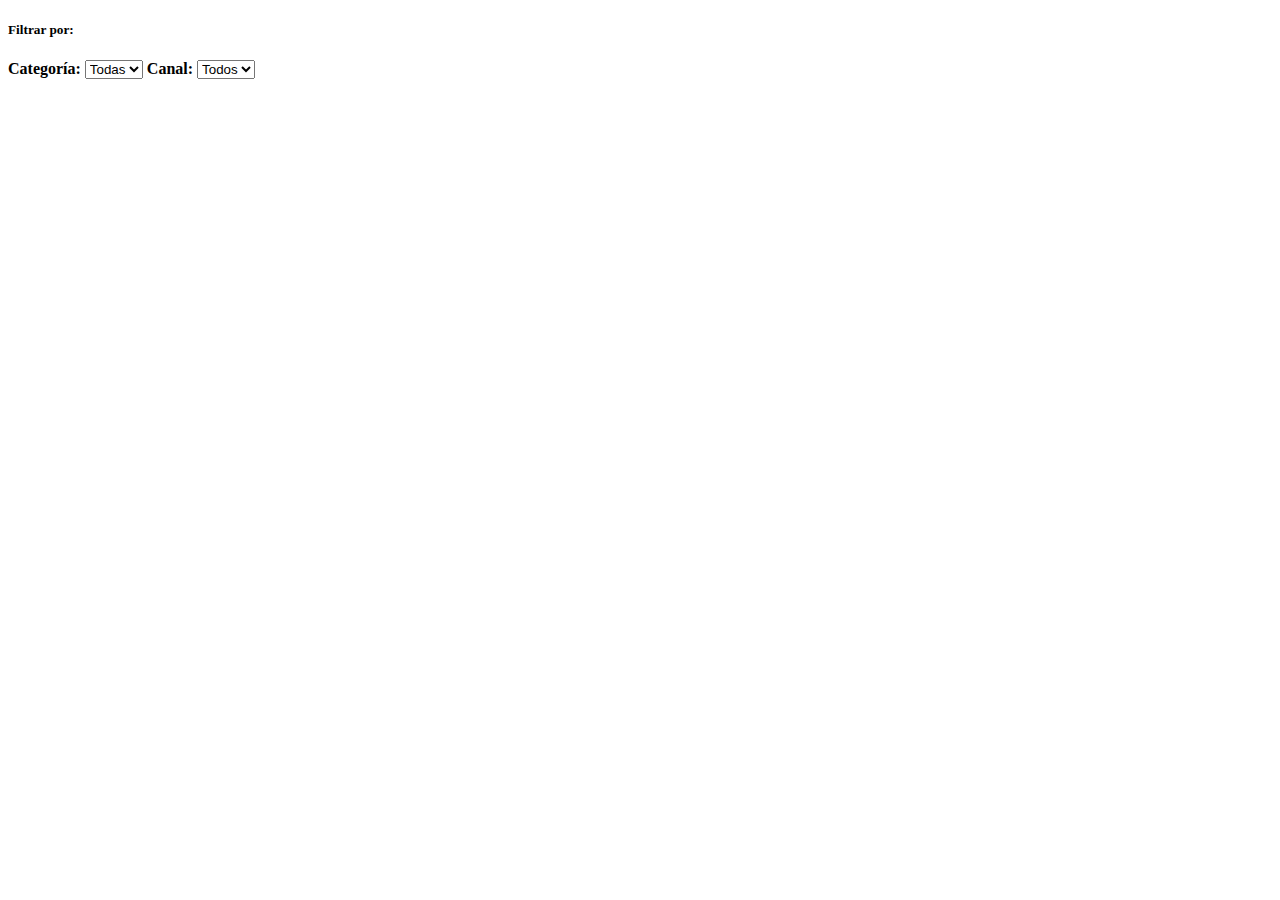
==== index.html @ b80a730f "Create index.html" ====
<!DOCTYPE html>
<html lang="es">
<head>
    <meta charset="UTF-8">
    <meta name="viewport" content="width=device-width, initial-scale=1.0">
    <title>Galería de Productos</title>
    <link rel="stylesheet" href="css/styles.css"> <!-- Enlace a CSS (opcional) -->
</head>
<body>

    <div class="album py-5 bg-light">
        <div class="container">
            <div class="sidebar">
                <h5>Filtrar por:</h5>
                <label for="categoryFilter"><strong>Categoría:</strong></label>
                <select id="categoryFilter" class="form-select" onchange="filterGallery()">
                    <option value="">Todas</option>
                </select>
                <label for="channelFilter" style="margin-top: 10px;"><strong>Canal:</strong></label>
                <select id="channelFilter" class="form-select" onchange="filterGallery()">
                    <option value="">Todos</option>
                </select>
            </div>
            <div id="gallery" class="row"></div>
        </div>
    </div>

    <script src="js/script.js"></script> <!-- Enlace a tu script -->
</body>
</html>
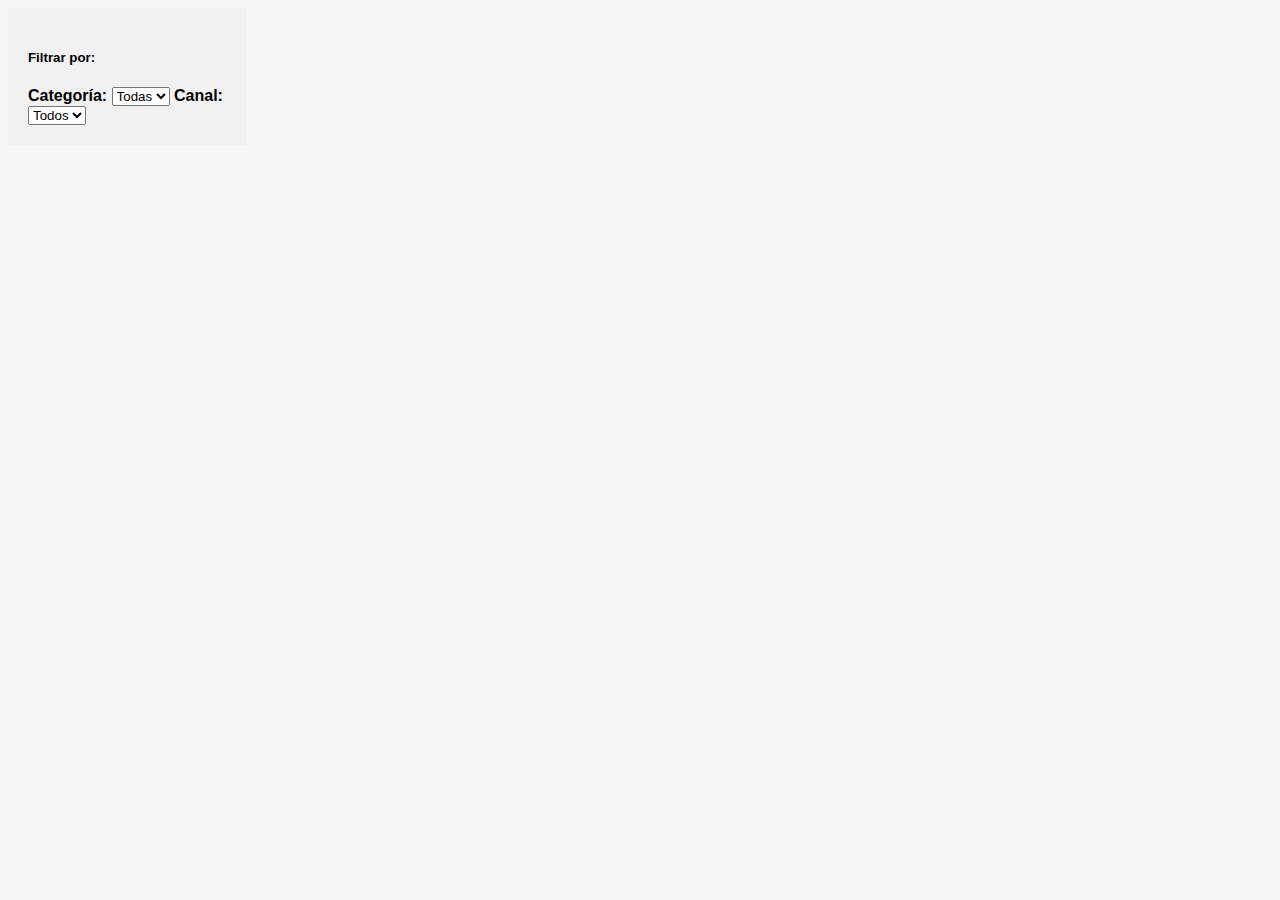
==== commit 0c63631f: "Update index.html" ====
--- a/index.html
+++ b/index.html
@@ -4,7 +4,7 @@
     <meta charset="UTF-8">
     <meta name="viewport" content="width=device-width, initial-scale=1.0">
     <title>Galería de Productos</title>
-    <link rel="stylesheet" href="css/styles.css"> <!-- Enlace a CSS (opcional) -->
+    <link rel="stylesheet" href="styles.css"> <!-- Enlace a CSS (opcional) -->
 </head>
 <body>
 
@@ -25,6 +25,6 @@
         </div>
     </div>
 
-    <script src="js/script.js"></script> <!-- Enlace a tu script -->
+    <script src="script.js"></script> <!-- Enlace a tu script -->
 </body>
 </html>
--- a/styles.css
+++ b/styles.css
@@ -0,0 +1,56 @@
+body {
+    font-family: Arial, sans-serif;
+    background-color: #f7f7f7;
+}
+
+.container {
+    display: flex;
+    max-width: 100%;
+}
+
+.sidebar {
+    width: 250px;
+    background: #f1f1f1;
+    padding: 20px;
+    margin-right: 20px;
+}
+
+#gallery {
+    display: grid;
+    grid-template-columns: repeat(auto-fill, minmax(250px, 1fr));
+    gap: 20px;
+    width: 100%;
+    overflow-y: auto; /* Agrega scroll solo a la galería */
+    max-height: 500px;
+}
+
+.card {
+    width: 100%;
+    min-width: 250px;
+    max-width: 300px;
+    text-align: center;
+}
+
+.bd-placeholder-img {
+    width: 100%;
+    height: 200px;
+    object-fit: cover;
+}
+
+.card-text {
+    font-size: 12px;
+}
+
+.card-text span {
+    font-weight: bold;
+}
+
+/* Responsive */
+@media (max-width: 576px) {
+    #gallery {
+        grid-template-columns: repeat(1, 1fr); /* 1 tarjeta por fila en móviles */
+    }
+    .sidebar {
+        display: none; /* Ocultar barra de filtros en móviles */
+    }
+}
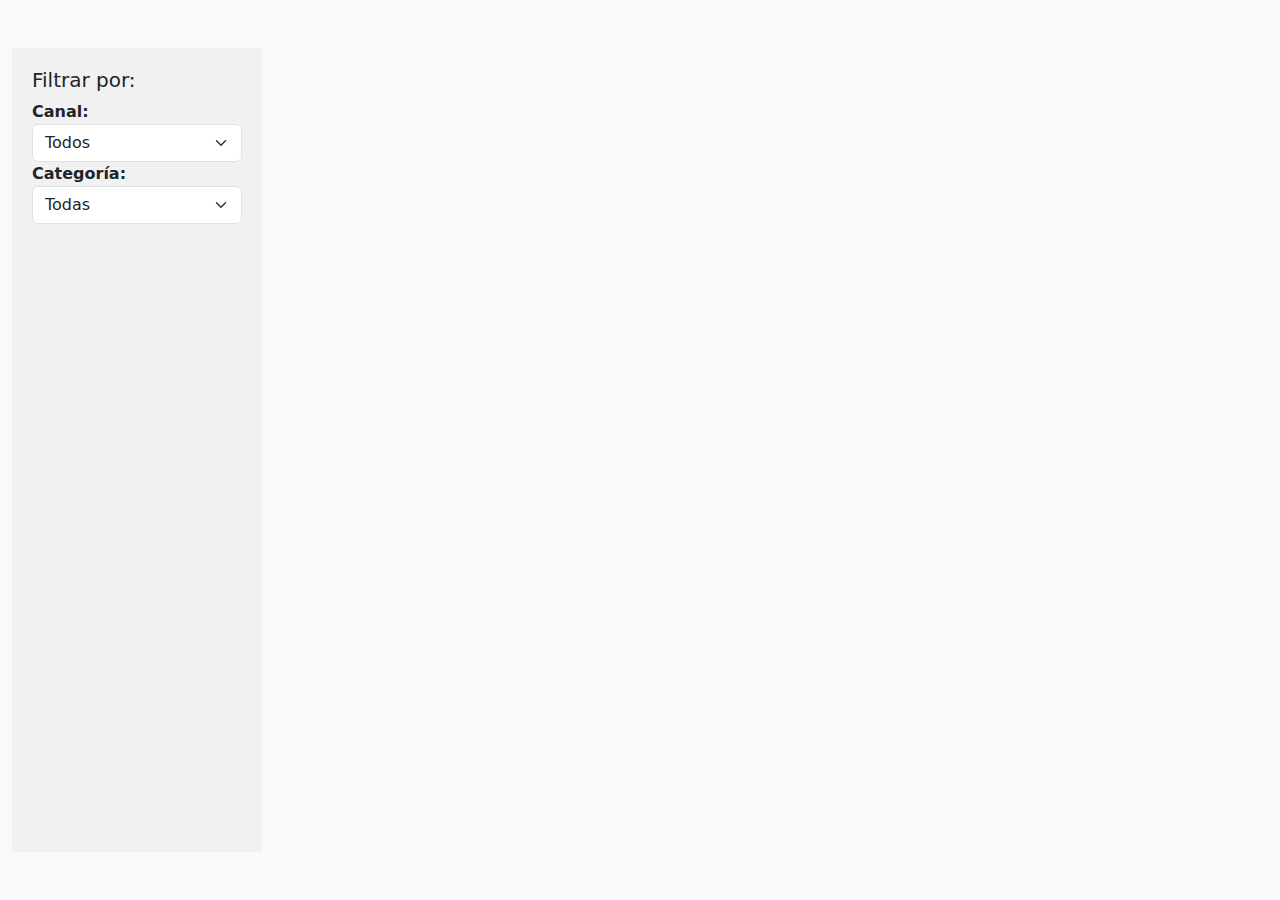
==== commit 3eb64a06: "Update index.html" ====
--- a/index.html
+++ b/index.html
@@ -1,30 +1,257 @@
 <!DOCTYPE html>
-<html lang="es">
+<html>
 <head>
-    <meta charset="UTF-8">
-    <meta name="viewport" content="width=device-width, initial-scale=1.0">
-    <title>Galería de Productos</title>
-    <link rel="stylesheet" href="styles.css"> <!-- Enlace a CSS (opcional) -->
+  <title>Galería de Productos</title>
+  <link href="https://cdn.jsdelivr.net/npm/bootstrap@5.3.3/dist/css/bootstrap.min.css" rel="stylesheet">
+<style>
+  /* Ajustes generales */
+  html, body {
+    height: 100%;
+    margin: 0;
+    padding: 0;
+    width: 100%;
+  }
+
+  .album {
+    padding: 5rem 0;
+    background-color: #f7f7f7;
+    height: 100vh;
+    display: flex;
+    flex-direction: column;
+  }
+
+  .container {
+    max-width: 100%;
+    display: flex;
+    height: 100%;
+  }
+
+  /* Barra lateral */
+  .sidebar {
+    width: 250px;
+    min-width: 250px;
+    max-width: 250px;
+    padding: 20px;
+    background: #f1f1f1;
+    margin-right: 20px;
+    overflow-y: auto;
+    height: 100%;
+  }
+
+  /* Galería */
+  #gallery {
+    display: grid;
+    grid-template-columns: repeat(auto-fill, minmax(300px, 1fr));
+    gap: 5px;
+    width: 100%;
+    max-width: 1500px;
+    margin: auto;
+    height: calc(100vh - 10rem);
+    overflow-y: auto;
+    padding-right: 5px;
+  }
+
+  /* Tarjetas */
+  .card {
+    width: 100%;
+    min-width: 300px;
+    max-width: 350px;
+    min-height: 350px;
+    display: flex;
+    flex-direction: column;
+    justify-content: space-between;
+  }
+
+  .bd-placeholder-img {
+    width: 100%;
+    height: 250px;
+    object-fit: cover;
+  }
+
+  .card-body {
+    padding: 1rem;
+    flex-grow: 1;
+    display: flex;
+    flex-direction: column;
+    justify-content: center;
+  }
+
+  .card-text {
+    text-align: center;
+    font-size: 13px;
+  }
+
+  .card-text span {
+    font-weight: bold;
+  }
+
+  .stock-text {
+    text-align: center;
+    font-size: 12px;
+  }
+
+  .stock-text span {
+    font-weight: bold;
+  }
+
+  /* Modal */
+  .modal {
+    display: none;
+    position: fixed;
+    z-index: 1000;
+    left: 0;
+    top: 0;
+    width: 100%;
+    height: 100%;
+    background-color: rgba(0, 0, 0, 0.7);
+    justify-content: center;
+    align-items: center;
+  }
+
+  .modal-content {
+    max-width: 40%;
+  }
+
+  .modal-content img {
+    width: 100%;
+    height: 80%;
+    border-radius: 5px;
+  }
+
+  .close {
+    position: absolute;
+    top: 10px;
+    right: 20px;
+    font-size: 30px;
+    color: white;
+    cursor: pointer;
+  }
+
+  /* Responsive */
+  @media (max-width: 1200px) { #gallery { grid-template-columns: repeat(4, 1fr); } }
+  @media (max-width: 992px) { #gallery { grid-template-columns: repeat(3, 1fr); } }
+  @media (max-width: 768px) { #gallery { grid-template-columns: repeat(2, 1fr); } }
+  @media (max-width: 576px) { 
+    #gallery { grid-template-columns: repeat(1, 1fr); } 
+    .sidebar { display: none; } 
+  }
+</style>
 </head>
 <body>
 
-    <div class="album py-5 bg-light">
-        <div class="container">
-            <div class="sidebar">
-                <h5>Filtrar por:</h5>
-                <label for="categoryFilter"><strong>Categoría:</strong></label>
-                <select id="categoryFilter" class="form-select" onchange="filterGallery()">
-                    <option value="">Todas</option>
-                </select>
-                <label for="channelFilter" style="margin-top: 10px;"><strong>Canal:</strong></label>
-                <select id="channelFilter" class="form-select" onchange="filterGallery()">
-                    <option value="">Todos</option>
-                </select>
-            </div>
-            <div id="gallery" class="row"></div>
-        </div>
+  <div class="album py-5 bg-light">
+    <div class="container">
+      <div class="sidebar">
+        <h5>Filtrar por:</h5>
+        <label for="channelFilter"><strong>Canal:</strong></label>
+        <select id="channelFilter" class="form-select" onchange="filterGallery()">
+          <option value="">Todos</option>
+        </select>
+        <label for="categoryFilter"><strong>Categoría:</strong></label>
+        <select id="categoryFilter" class="form-select" onchange="filterGallery()">
+          <option value="">Todas</option>
+        </select>
+      </div>
+      <div id="gallery" class="row row-cols-1 row-cols-sm-2 row-cols-md-3 g-3"></div>
     </div>
-
-    <script src="script.js"></script> <!-- Enlace a tu script -->
+  </div>
+
+  <!-- Modal -->
+  <div id="imageModal" class="modal" onclick="closeModal()">
+    <span class="close" onclick="closeModal()">&times;</span>
+    <div class="modal-content">
+      <img id="modalImage" src="" alt="Imagen ampliada">
+    </div>
+  </div>
+
+  <script>
+    let products = [];
+
+    async function fetchProducts() {
+      const url = "https://script.google.com/macros/s/AKfycbwImHMl2rmLyoeKYzJ49zw0JCjmVGCXLx_mhSdJbumP87qO0HYDTmOHJPKvlO8L9jp9/exec"; // Tu URL de la API
+      try {
+        const response = await fetch(url);
+        const data = await response.json();
+        products = data.productos;
+
+        createGallery(products);
+        createFilterOptions(data.categorias, "categoryFilter");
+        createFilterOptions([...new Set(products.map(p => p.canal))], "channelFilter");
+      } catch (error) {
+        console.error("Error al obtener los productos:", error);
+      }
+    }
+
+    function createGallery(filteredProducts) {
+      let gallery = document.getElementById('gallery');
+      gallery.innerHTML = '';
+
+      filteredProducts.forEach(product => {
+        let col = document.createElement('div');
+        col.className = 'col';
+        let card = document.createElement('div');
+        card.className = 'card shadow-sm';
+
+        let img = document.createElement('img');
+        img.className = 'bd-placeholder-img card-img-top';
+        img.onclick = function() { openModal(product.imagen); };
+        img.src = product.imagen;
+        img.onerror = function() {
+          img.src = 'https://livetrade-qa.s3.amazonaws.com/IMG2025031715033331_noimage-705x705.jpg';
+        };
+
+        let cardBody = document.createElement('div');
+        cardBody.className = 'card-body';
+
+        let cardText = document.createElement('p');
+        cardText.className = 'card-text';
+        cardText.innerHTML = `${product.nombre}`;
+
+        let stockText = document.createElement('p');
+        stockText.className = 'stock-text';
+        stockText.innerHTML = `Canal: <span>${product.canal}</span> | Stock: <span>${product.stock}</span>`;
+
+        cardBody.appendChild(cardText);
+        cardBody.appendChild(stockText);
+        card.appendChild(img);
+        card.appendChild(cardBody);
+        col.appendChild(card);
+        gallery.appendChild(col);
+      });
+    }
+
+    function openModal(imageSrc) {
+      document.getElementById("modalImage").src = imageSrc;
+      document.getElementById("imageModal").style.display = "flex";
+    }
+
+    function closeModal() {
+      document.getElementById("imageModal").style.display = "none";
+    }
+
+    function createFilterOptions(options, selectId) {
+      let filterSelect = document.getElementById(selectId);
+      options.forEach(option => {
+        let opt = document.createElement('option');
+        opt.value = option;
+        opt.textContent = option;
+        filterSelect.appendChild(opt);
+      });
+    }
+
+    function filterGallery() {
+      let selectedCategory = document.getElementById('categoryFilter').value;
+      let selectedChannel = document.getElementById('channelFilter').value;
+
+      let filteredProducts = products.filter(p => 
+        (selectedCategory === "" || p.categoria === selectedCategory) &&
+        (selectedChannel === "" || p.canal === selectedChannel)
+      );
+
+      createGallery(filteredProducts);
+    }
+
+    fetchProducts();
+  </script>
 </body>
 </html>
